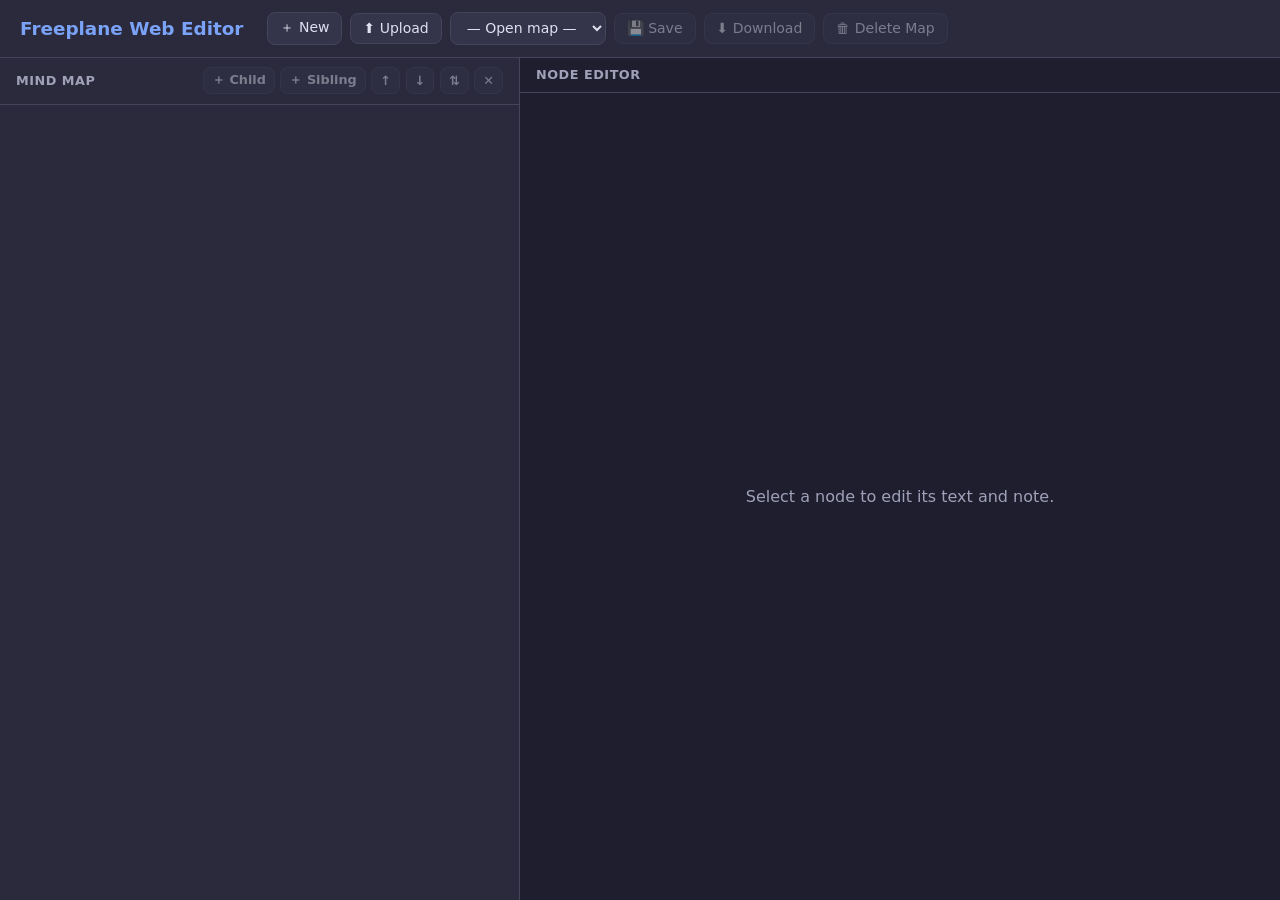
==== static/index.html @ d5cea2c4 "Rename index.html to static/index.html" ====
<!DOCTYPE html>
<html lang="en">
<head>
  <meta charset="UTF-8" />
  <meta name="viewport" content="width=device-width, initial-scale=1" />
  <title>Freeplane Web Editor</title>
  <link rel="stylesheet" href="/static/style.css" />
</head>
<body>
  <div id="app">
    <header>
      <h1>Freeplane Web Editor</h1>
      <div class="toolbar">
        <button id="btn-new" title="Create new map">＋ New</button>
        <button id="btn-upload" title="Upload .mm file">⬆ Upload</button>
        <input type="file" id="file-upload" accept=".mm,application/x-freemind,text/xml,application/xml" hidden />
        <select id="map-select" title="Open existing map">
          <option value="">— Open map —</option>
        </select>
        <button id="btn-save" disabled title="Save current map">💾 Save</button>
        <button id="btn-download" disabled title="Download .mm file">⬇ Download</button>
        <button id="btn-delete-map" disabled title="Delete map file" class="danger">🗑 Delete Map</button>
        <span id="status"></span>
      </div>
    </header>

    <main>
      <aside id="tree-panel">
        <div class="panel-header">
          <span>Mind Map</span>
          <div class="node-actions">
            <button id="btn-add-child" disabled title="Add child node">＋ Child</button>
            <button id="btn-add-sibling" disabled title="Add sibling node">＋ Sibling</button>
            <button id="btn-move-up" disabled title="Move node up among siblings">↑</button>
            <button id="btn-move-down" disabled title="Move node down among siblings">↓</button>
            <button id="btn-sort-children" disabled title="Sort children A–Z">⇅</button>
            <button id="btn-delete-node" disabled title="Delete selected node" class="danger">✕</button>
          </div>
        </div>
        <div id="tree"></div>
      </aside>

      <section id="editor-panel">
        <div class="panel-header">Node Editor</div>
        <div id="editor" class="empty">
          <p>Select a node to edit its text and note.</p>
        </div>
      </section>
    </main>
  </div>

  <script src="/static/app.js"></script>
</body>
</html>
---- static/style.css ----
:root {
  --bg: #1e1e2e;
  --surface: #2a2a3c;
  --surface2: #34344a;
  --border: #44445a;
  --text: #e0e0f0;
  --muted: #a0a0b8;
  --accent: #7aa2f7;
  --accent-hover: #89b4fa;
  --danger: #f38ba8;
  --success: #a6e3a1;
  --radius: 8px;
  --font: "Segoe UI", system-ui, -apple-system, sans-serif;
}

* {
  box-sizing: border-box;
  margin: 0;
  padding: 0;
}

body {
  font-family: var(--font);
  background: var(--bg);
  color: var(--text);
  height: 100vh;
  overflow: hidden;
}

#app {
  display: flex;
  flex-direction: column;
  height: 100%;
}

header {
  background: var(--surface);
  border-bottom: 1px solid var(--border);
  padding: 0.75rem 1.25rem;
  display: flex;
  align-items: center;
  gap: 1.5rem;
  flex-shrink: 0;
}

header h1 {
  font-size: 1.15rem;
  font-weight: 600;
  color: var(--accent);
  white-space: nowrap;
}

.toolbar {
  display: flex;
  align-items: center;
  gap: 0.5rem;
  flex-wrap: wrap;
}

button, select {
  font: inherit;
  font-size: 0.875rem;
  padding: 0.4rem 0.75rem;
  border-radius: var(--radius);
  border: 1px solid var(--border);
  background: var(--surface2);
  color: var(--text);
  cursor: pointer;
  transition: background 0.15s, border-color 0.15s;
}

button:hover:not(:disabled), select:hover {
  background: #3d3d55;
  border-color: var(--accent);
}

button:disabled {
  opacity: 0.45;
  cursor: not-allowed;
}

button.danger:hover:not(:disabled) {
  background: #5c2a3a;
  border-color: var(--danger);
  color: var(--danger);
}

#status {
  margin-left: 0.75rem;
  font-size: 0.85rem;
  color: var(--muted);
}

main {
  display: flex;
  flex: 1;
  min-height: 0;
}

#tree-panel {
  width: 42%;
  min-width: 280px;
  max-width: 520px;
  background: var(--surface);
  border-right: 1px solid var(--border);
  display: flex;
  flex-direction: column;
}

#editor-panel {
  flex: 1;
  display: flex;
  flex-direction: column;
  background: var(--bg);
}

.panel-header {
  padding: 0.6rem 1rem;
  font-size: 0.8rem;
  font-weight: 600;
  text-transform: uppercase;
  letter-spacing: 0.04em;
  color: var(--muted);
  border-bottom: 1px solid var(--border);
  display: flex;
  justify-content: space-between;
  align-items: center;
  flex-shrink: 0;
}

.node-actions {
  display: flex;
  gap: 0.35rem;
}

.node-actions button {
  padding: 0.25rem 0.5rem;
  font-size: 0.8rem;
}

#tree {
  flex: 1;
  overflow: auto;
  padding: 0.75rem;
}

/* Tree nodes */
.tree-node {
  margin: 2px 0;
  user-select: none;
}

.tree-node-row {
  display: flex;
  align-items: center;
  gap: 0.35rem;
  padding: 0.3rem 0.5rem;
  border-radius: 6px;
  cursor: pointer;
  transition: background 0.12s;
}

.tree-node-row:hover {
  background: var(--surface2);
}

.tree-node-row.selected {
  background: #3b4261;
  outline: 1px solid var(--accent);
}

.toggle {
  width: 1.1rem;
  height: 1.1rem;
  display: inline-flex;
  align-items: center;
  justify-content: center;
  font-size: 0.7rem;
  color: var(--muted);
  flex-shrink: 0;
}

.toggle.empty {
  visibility: hidden;
}

.node-label {
  flex: 1;
  overflow: hidden;
  text-overflow: ellipsis;
  white-space: nowrap;
  font-size: 0.9rem;
}

.node-label.has-note::after {
  content: " 📝";
  font-size: 0.75rem;
  opacity: 0.7;
}

.children {
  margin-left: 1.1rem;
  border-left: 1px solid var(--border);
  padding-left: 0.35rem;
}

/* Editor */
#editor {
  flex: 1;
  padding: 1.25rem;
  overflow: auto;
}

#editor.empty {
  display: flex;
  align-items: center;
  justify-content: center;
  color: var(--muted);
}

.field {
  margin-bottom: 1.25rem;
}

.field label {
  display: block;
  font-size: 0.8rem;
  font-weight: 600;
  color: var(--muted);
  margin-bottom: 0.35rem;
  text-transform: uppercase;
  letter-spacing: 0.03em;
}

.field input[type="text"],
.field textarea {
  width: 100%;
  font: inherit;
  font-size: 0.95rem;
  padding: 0.6rem 0.75rem;
  border-radius: var(--radius);
  border: 1px solid var(--border);
  background: var(--surface);
  color: var(--text);
  resize: vertical;
}

.field input[type="text"]:focus,
.field textarea:focus {
  outline: none;
  border-color: var(--accent);
  box-shadow: 0 0 0 2px rgba(122, 162, 247, 0.25);
}

.field textarea {
  min-height: 160px;
  line-height: 1.45;
}

.meta {
  font-size: 0.8rem;
  color: var(--muted);
  margin-top: 0.5rem;
}

.meta code {
  background: var(--surface2);
  padding: 0.1rem 0.35rem;
  border-radius: 4px;
  font-size: 0.78rem;
}
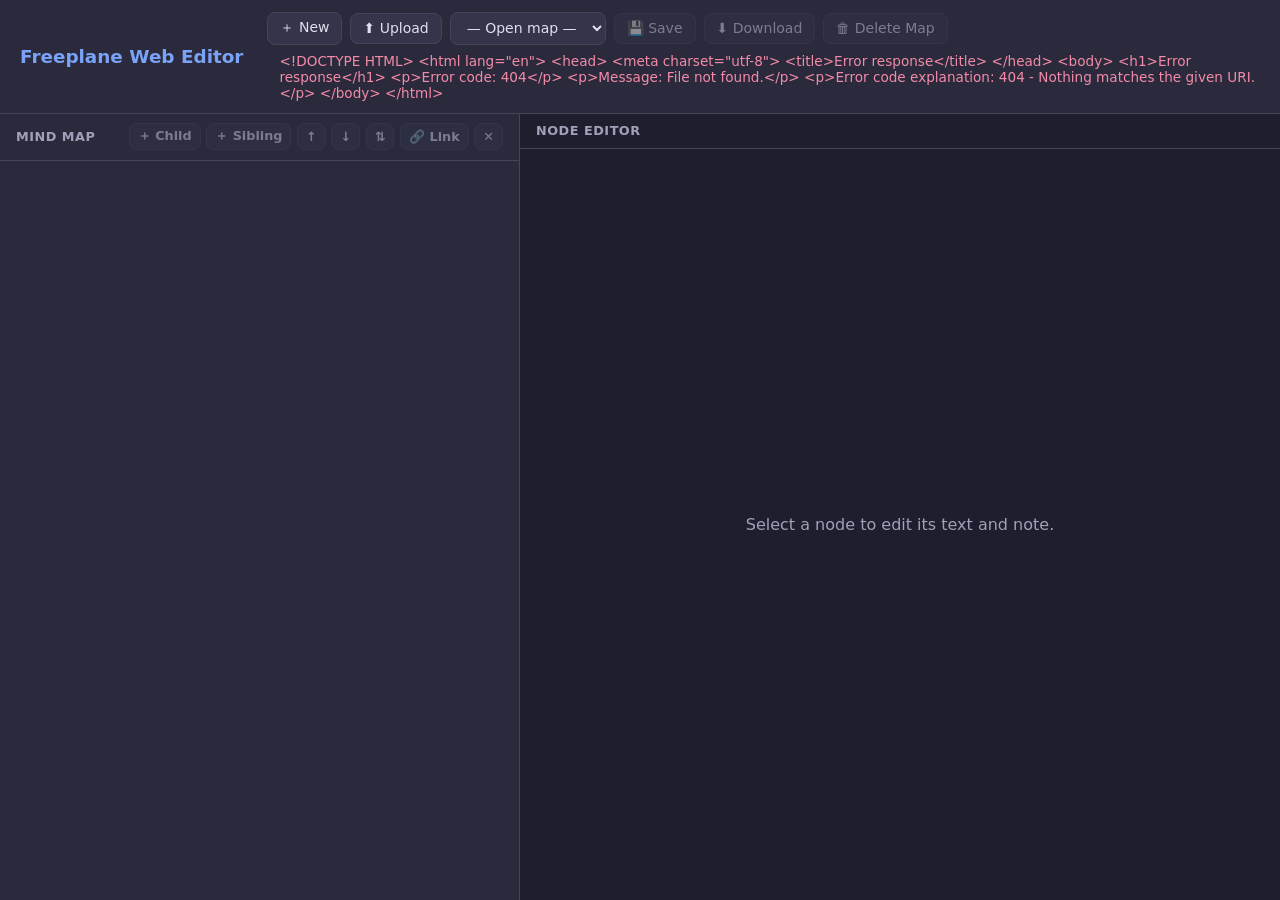
==== commit 6c966213: "Add files via upload" ====
--- a/static/index.html
+++ b/static/index.html
@@ -34,6 +34,7 @@
             <button id="btn-move-up" disabled title="Move node up among siblings">↑</button>
             <button id="btn-move-down" disabled title="Move node down among siblings">↓</button>
             <button id="btn-sort-children" disabled title="Sort children A–Z">⇅</button>
+            <button id="btn-link" disabled title="Connect to another node">🔗 Link</button>
             <button id="btn-delete-node" disabled title="Delete selected node" class="danger">✕</button>
           </div>
         </div>
--- a/static/style.css
+++ b/static/style.css
@@ -269,3 +269,106 @@
   border-radius: 4px;
   font-size: 0.78rem;
 }
+
+/* Link indicators & mode */
+.node-label.has-link::after {
+  content: " 🔗";
+  font-size: 0.75rem;
+  opacity: 0.75;
+}
+
+.node-label.has-note.has-link::after {
+  content: " 📝🔗";
+}
+
+body.link-mode #tree {
+  cursor: crosshair;
+}
+
+.tree-node-row.link-source {
+  outline: 2px dashed var(--accent);
+  background: #3b4261;
+}
+
+.tree-node-row.link-target:hover {
+  background: #2d4a3e;
+  outline: 1px solid var(--success);
+}
+
+button.active {
+  background: #3b4261;
+  border-color: var(--accent);
+  color: var(--accent);
+}
+
+/* Connected nodes panel */
+.links-panel {
+  background: var(--surface);
+  border: 1px solid var(--border);
+  border-radius: var(--radius);
+  padding: 0.5rem 0.65rem;
+  min-height: 2.5rem;
+}
+
+.links-empty {
+  color: var(--muted);
+  font-size: 0.85rem;
+  margin: 0.25rem 0;
+}
+
+.link-list {
+  list-style: none;
+  margin: 0;
+  padding: 0;
+  display: flex;
+  flex-direction: column;
+  gap: 0.35rem;
+}
+
+.link-list li {
+  display: flex;
+  align-items: center;
+  gap: 0.4rem;
+}
+
+.link-goto {
+  flex: 1;
+  text-align: left;
+  background: var(--surface2);
+  border: 1px solid var(--border);
+  color: var(--accent);
+  padding: 0.35rem 0.6rem;
+  border-radius: 6px;
+  font-size: 0.875rem;
+  cursor: pointer;
+  overflow: hidden;
+  text-overflow: ellipsis;
+  white-space: nowrap;
+}
+
+.link-goto:hover {
+  border-color: var(--accent);
+  background: #3b4261;
+}
+
+.link-remove {
+  flex-shrink: 0;
+  width: 1.75rem;
+  height: 1.75rem;
+  padding: 0;
+  display: inline-flex;
+  align-items: center;
+  justify-content: center;
+  font-size: 0.75rem;
+  color: var(--muted);
+  background: transparent;
+  border: 1px solid transparent;
+  border-radius: 6px;
+  cursor: pointer;
+}
+
+.link-remove:hover {
+  color: var(--danger);
+  border-color: var(--danger);
+  background: #5c2a3a;
+}
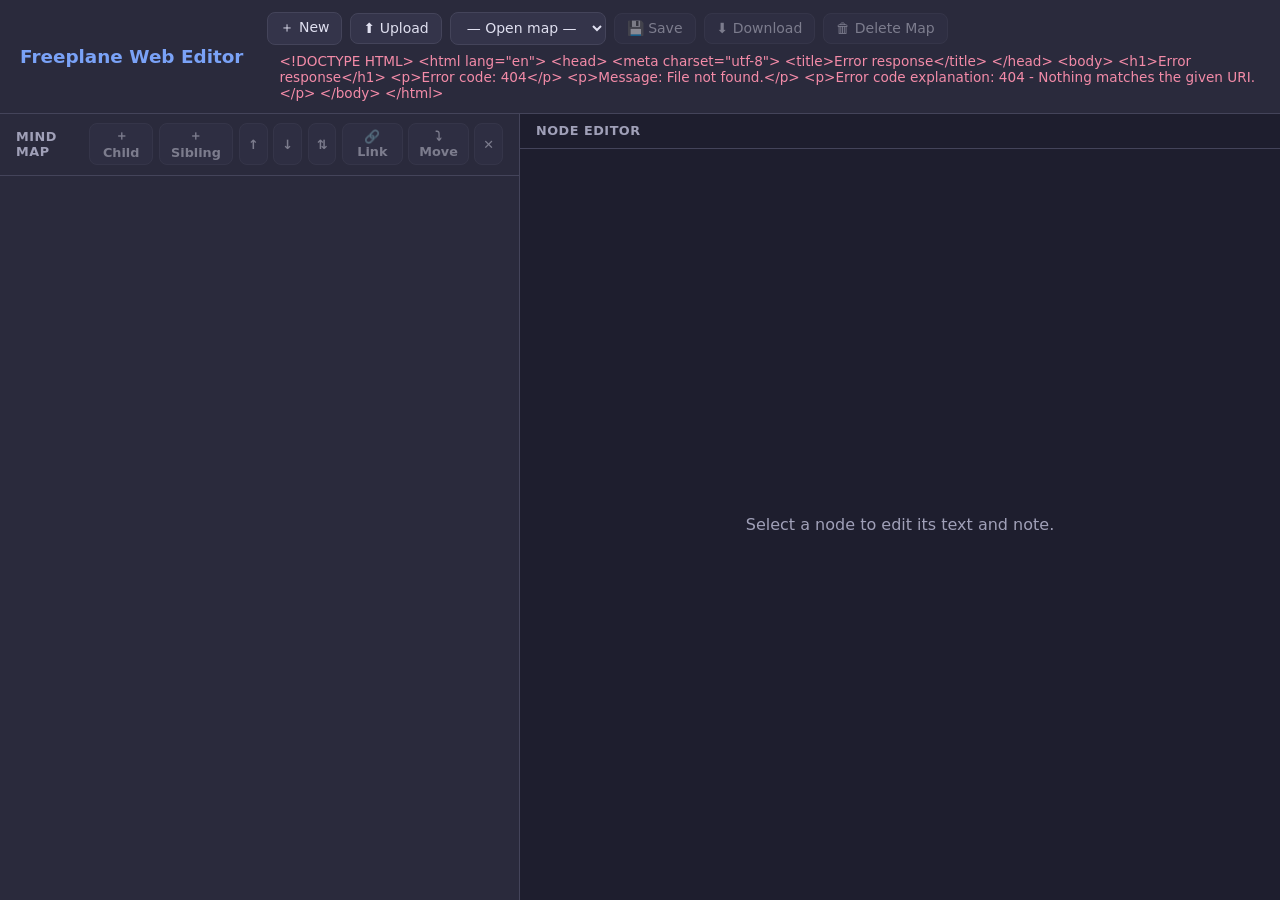
==== commit 7abde37f: "Add files via upload" ====
--- a/static/index.html
+++ b/static/index.html
@@ -35,6 +35,7 @@
             <button id="btn-move-down" disabled title="Move node down among siblings">↓</button>
             <button id="btn-sort-children" disabled title="Sort children A–Z">⇅</button>
             <button id="btn-link" disabled title="Connect to another node">🔗 Link</button>
+            <button id="btn-reparent" disabled title="Move node under another parent">⤵ Move</button>
             <button id="btn-delete-node" disabled title="Delete selected node" class="danger">✕</button>
           </div>
         </div>
--- a/static/style.css
+++ b/static/style.css
@@ -281,11 +281,13 @@
   content: " 📝🔗";
 }
 
-body.link-mode #tree {
+body.link-mode #tree,
+body.reparent-mode #tree {
   cursor: crosshair;
 }
 
-.tree-node-row.link-source {
+.tree-node-row.link-source,
+.tree-node-row.reparent-source {
   outline: 2px dashed var(--accent);
   background: #3b4261;
 }
@@ -293,6 +295,11 @@
 .tree-node-row.link-target:hover {
   background: #2d4a3e;
   outline: 1px solid var(--success);
+}
+
+.tree-node-row.reparent-target:hover {
+  background: #3a3550;
+  outline: 1px solid #cba6f7;
 }
 
 button.active {
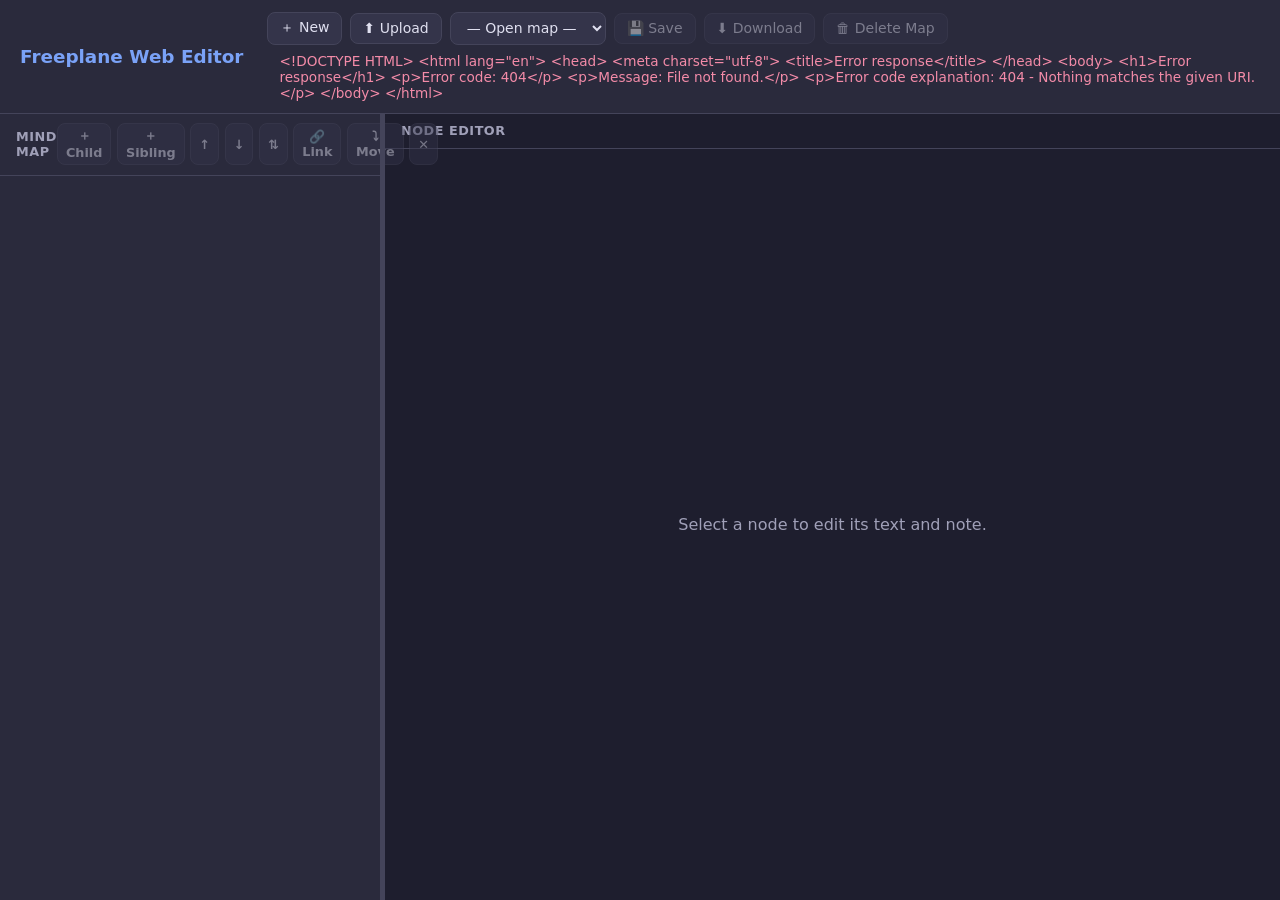
==== commit 43e7ffb1: "add resizable navigation pane width" ====
--- a/static/index.html
+++ b/static/index.html
@@ -42,6 +42,8 @@
         <div id="tree"></div>
       </aside>
 
+      <div id="resize-handle" title="Drag to resize"></div>
+
       <section id="editor-panel">
         <div class="panel-header">Node Editor</div>
         <div id="editor" class="empty">
--- a/static/style.css
+++ b/static/style.css
@@ -98,20 +98,53 @@
 }
 
 #tree-panel {
-  width: 42%;
-  min-width: 280px;
-  max-width: 520px;
+  width: 380px;
+  min-width: 200px;
+  flex-shrink: 0;
   background: var(--surface);
-  border-right: 1px solid var(--border);
   display: flex;
   flex-direction: column;
 }
 
+#resize-handle {
+  width: 5px;
+  flex-shrink: 0;
+  cursor: col-resize;
+  background: var(--border);
+  transition: background 0.15s;
+  position: relative;
+  z-index: 2;
+}
+
+#resize-handle:hover,
+#resize-handle.dragging {
+  background: var(--accent);
+}
+
+#resize-handle::after {
+  content: "";
+  position: absolute;
+  top: 0;
+  bottom: 0;
+  left: -3px;
+  right: -3px;
+}
+
 #editor-panel {
   flex: 1;
+  min-width: 200px;
   display: flex;
   flex-direction: column;
   background: var(--bg);
+}
+
+body.resizing {
+  cursor: col-resize;
+  user-select: none;
+}
+
+body.resizing * {
+  cursor: col-resize !important;
 }
 
 .panel-header {
